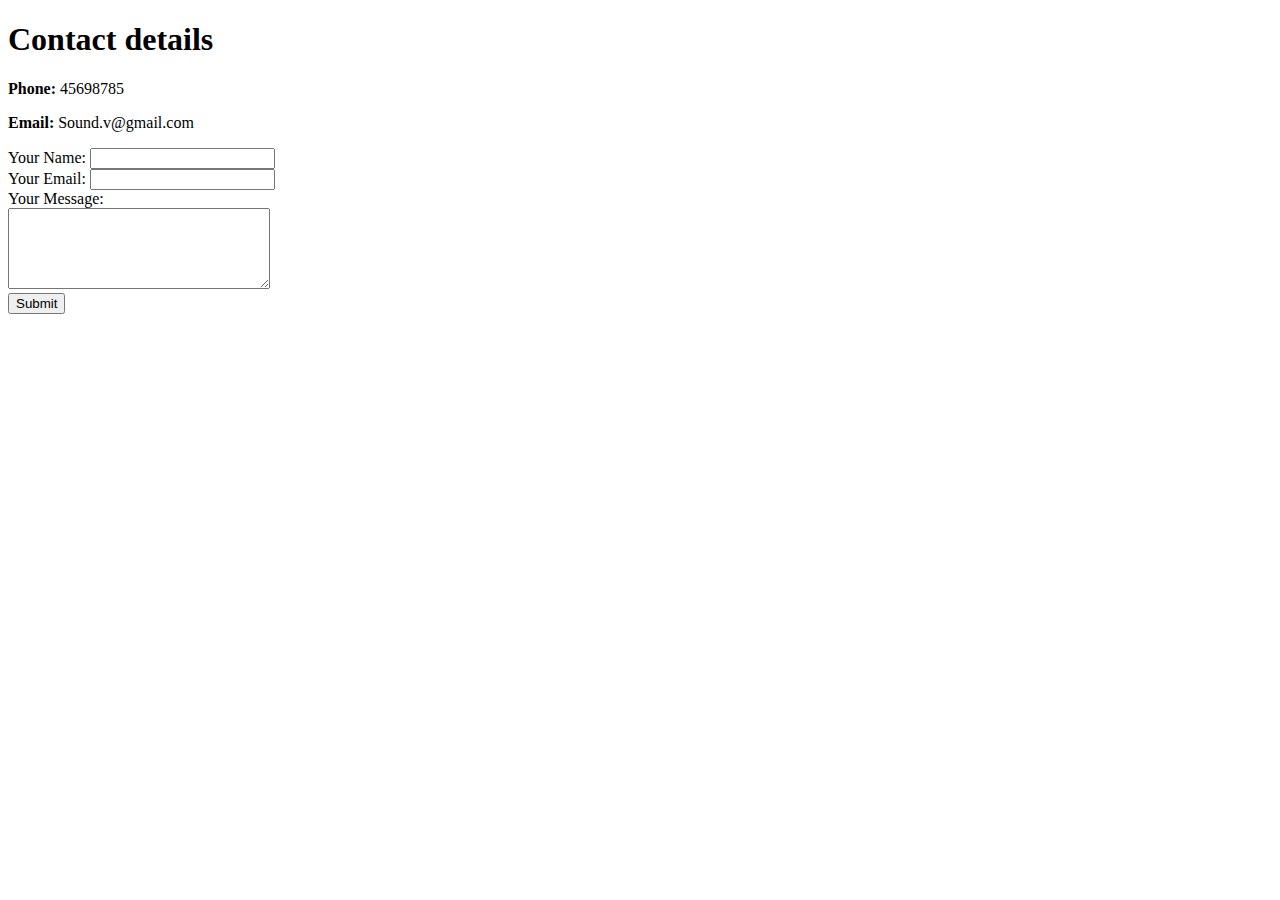
==== contact.html @ 30871ba4 "initial soundcv website files" ====
<!DOCTYPE html>
<html lang="en" dir="ltr">
  <head>
    <meta charset="utf-8">
    <title>Contact Me</title>
  </head>
  <body>
    <h1>Contact details</h1>
    <p><strong>Phone: </strong>45698785</p>
    <p><strong>Email: </strong>Sound.v@gmail.com</p>

    <form class="" action="mailto:Soundariya.v1989@gmail.com" method="post">
      <label>Your Name:</label>
      <input type="text" name="" value=""><br>
      <label>Your Email:</label>
      <input type="email" name="" value=""><br>
      <label>Your Message:</label><br>
      <textarea name="name" rows="5" cols="30"></textarea><br>
      <input type="submit" name="">
    </form>
  </body>
</html>
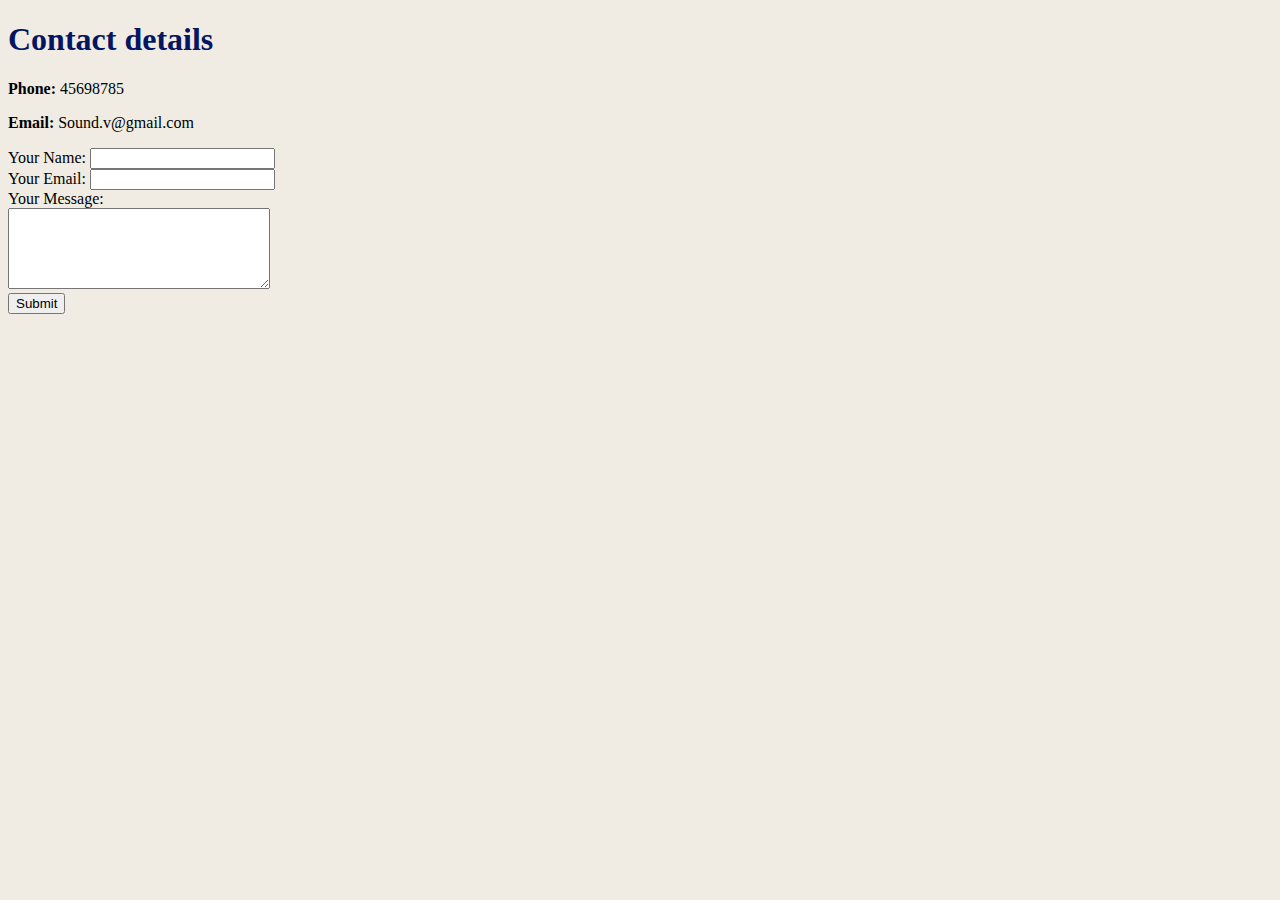
==== commit 4dbfb688: "contact css update" ====
--- a/contact.html
+++ b/contact.html
@@ -1,22 +1,26 @@
 <!DOCTYPE html>
 <html lang="en" dir="ltr">
-  <head>
-    <meta charset="utf-8">
-    <title>Contact Me</title>
-  </head>
-  <body>
-    <h1>Contact details</h1>
-    <p><strong>Phone: </strong>45698785</p>
-    <p><strong>Email: </strong>Sound.v@gmail.com</p>
 
-    <form class="" action="mailto:Soundariya.v1989@gmail.com" method="post">
-      <label>Your Name:</label>
-      <input type="text" name="" value=""><br>
-      <label>Your Email:</label>
-      <input type="email" name="" value=""><br>
-      <label>Your Message:</label><br>
-      <textarea name="name" rows="5" cols="30"></textarea><br>
-      <input type="submit" name="">
-    </form>
-  </body>
+<head>
+  <meta charset="utf-8">
+  <title>Contact Me</title>
+  <link rel="stylesheet" href="css/styles.css">
+</head>
+
+<body>
+  <h1>Contact details</h1>
+  <p><strong>Phone: </strong>45698785</p>
+  <p><strong>Email: </strong>Sound.v@gmail.com</p>
+
+  <form class="" action="mailto:Soundariya.v1989@gmail.com" method="post">
+    <label>Your Name:</label>
+    <input type="text" name="" value=""><br>
+    <label>Your Email:</label>
+    <input type="email" name="" value=""><br>
+    <label>Your Message:</label><br>
+    <textarea name="name" rows="5" cols="30"></textarea><br>
+    <input type="submit" name="">
+  </form>
+</body>
+
 </html>
--- a/css/styles.css
+++ b/css/styles.css
@@ -0,0 +1,24 @@
+body {
+  background-color: #F0ECE3;
+}
+
+hr {
+  border-style: none;
+  border-top-style: dotted;
+  border-color: #E0DEDE;
+  border-width: 5px;
+  width: 30%;
+}
+
+img {
+  width:200px;
+  height:200px;
+}
+
+h1 {
+  color: #041562;
+}
+
+h3 {
+  color: #CD113B;
+}
